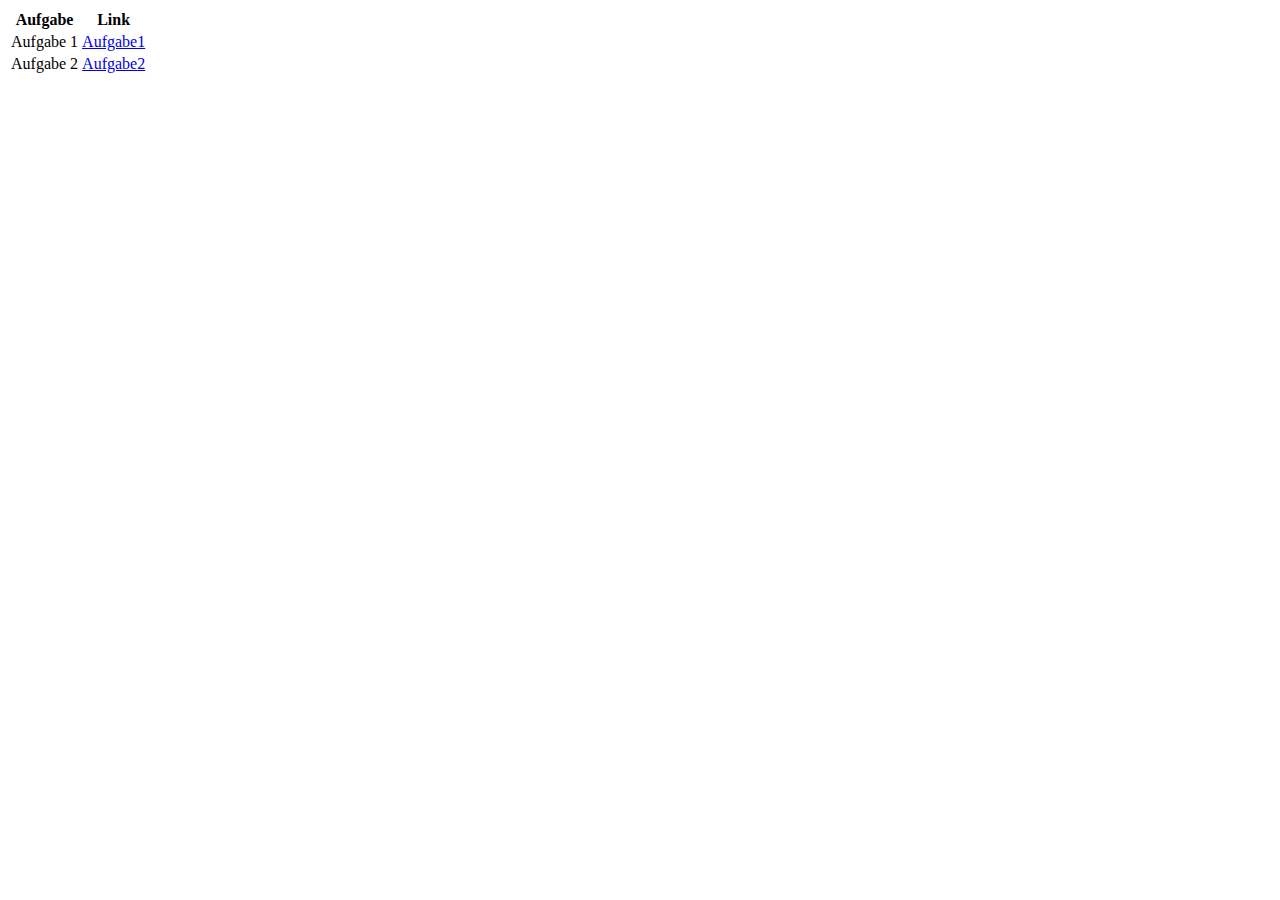
==== index.html @ a91d6053 "Aufgabe 2 fertig" ====
<!DOCTYPE html>
<html lang="en">
<head>
    <meta charset="UTF-8">
    <title>Lösungen</title>
</head>
<body>
<table>
    <tr>
        <th>Aufgabe</th>
        <th>Link</th>
    </tr>
    <tr>
        <td>Aufgabe 1</td>
        <td> <a href="./aufgabe1/aufgabe1.html">Aufgabe1</a> </td>
    </tr>
    <tr>
        <td>Aufgabe 2</td>
        <td> <a href="./aufgabe2/aufgabe2.html">Aufgabe2</a> </td>
    </tr>
</table>
</body>
</html>
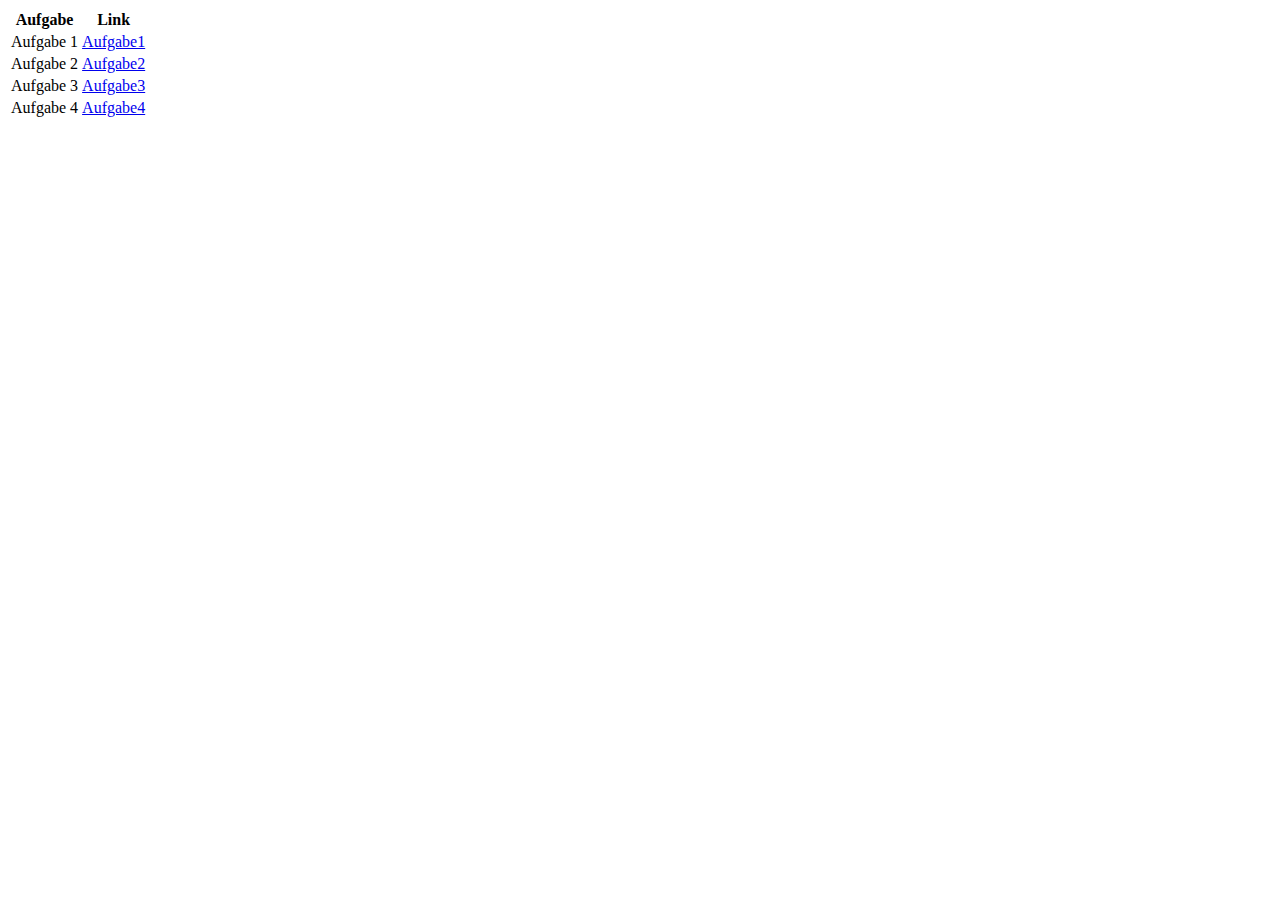
==== commit 56767d72: "Aufgabe 4 fertig" ====
--- a/index.html
+++ b/index.html
@@ -2,10 +2,11 @@
 <html lang="en">
 <head>
     <meta charset="UTF-8">
+    <link rel="stylesheet" href="./css/bootstrap.min.css"/>
     <title>Lösungen</title>
 </head>
 <body>
-<table>
+<table class="table table-hover">
     <tr>
         <th>Aufgabe</th>
         <th>Link</th>
@@ -18,6 +19,14 @@
         <td>Aufgabe 2</td>
         <td> <a href="./aufgabe2/aufgabe2.html">Aufgabe2</a> </td>
     </tr>
+    <tr>
+        <td>Aufgabe 3</td>
+        <td> <a href="./aufgabe3/aufgabe3.html">Aufgabe3</a> </td>
+    </tr>
+    <tr>
+        <td>Aufgabe 4</td>
+        <td> <a href="./aufgabe4/aufgabe4.html">Aufgabe4</a> </td>
+    </tr>
 </table>
 </body>
 </html>